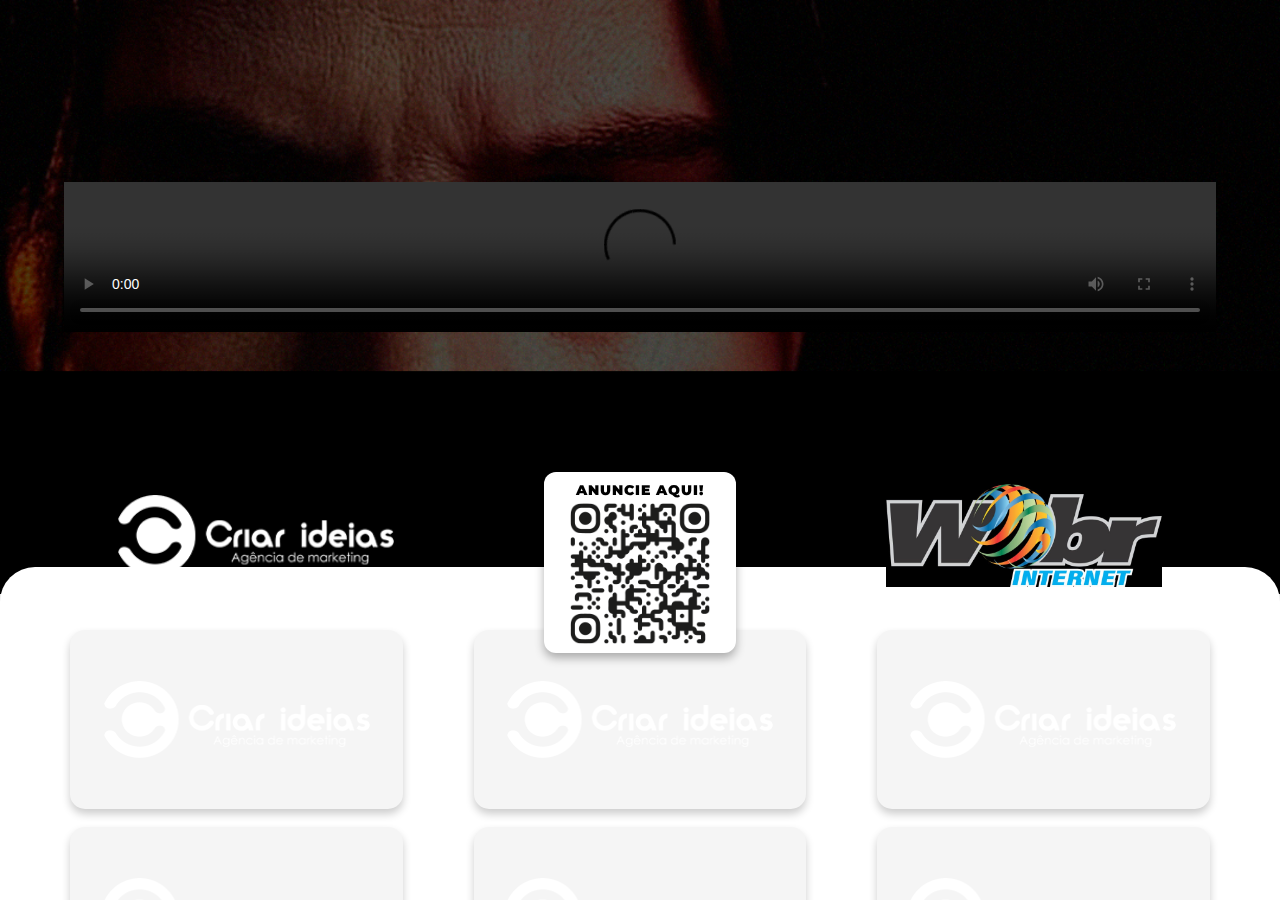
==== index.html @ 59715b38 "." ====
<!DOCTYPE html>
<html lang="en">
  <head>
    <meta charset="UTF-8" />
    <meta http-equiv="X-UA-Compatible" content="IE=edge" />
    <meta name="viewport" content="width=device-width, initial-scale=1.0" />
    <link rel="stylesheet" href="style.css" />
    <title>HTML Video Player</title>
  </head>
  <body>
    
    <section class="video-area">
      <div class="img-fundo">
        <img src="Sem-Título-2_0000s_0000s_0004_Camada-7-copiar.png" alt="">
      </div>
      <div class="top-video">
        <video autoplay loop controls src="john wick.mp4"></video>
      </div>
    </section>

    <section class="ad-area">
      <main class="top-area">
        <div class="top-img">
          <img src="logo.png" alt="">
        </div>
        <div class="qr-code-area">
          <div class="qr-code">
            <h2>Anuncie Aqui!</h2>
            <img src="Qr code (1).png" alt="">
          </div>
        </div>
        <div class="top-img">
          <img src="logo_wbr.jpg" alt="">
        </div>
      </main>
      <main class="ad-flow">
        <main class="ad-overflow">
          <div class="ad-box">
            <img src="logo.png" alt="">
          </div>
          <div class="ad-box">
            <img src="logo.png" alt="">
          </div>
          <div class="ad-box">
            <img src="logo.png" alt="">
          </div>
          <div class="ad-box">
            <img src="logo.png" alt="">
          </div>
          <div class="ad-box">
            <img src="logo.png" alt="">
          </div>
          <div class="ad-box">
            <img src="logo.png" alt="">
          </div>
          <div class="ad-box">
            <img src="logo.png" alt="">
          </div>
          <div class="ad-box">
            <img src="logo.png" alt="">
          </div>
          <div class="ad-box">
            <img src="logo.png" alt="">
          </div>
        </main>
      </main>
    </section>
  </body>
</html>
---- style.css ----
@import url('https://fonts.googleapis.com/css2?family=Montserrat:ital,wght@0,100;0,200;0,300;0,400;0,500;0,600;0,700;0,800;0,900;1,100;1,200;1,300;1,400;1,500;1,700;1,800;1,900&display=swap');

* {
    text-decoration: none;
    margin: 0;
    padding: 0;
    list-style: none;
    font-style: initial;
    box-shadow: 0 0 0 0;
    border: 0 none;
    outline: none;
    font-family: Montserrat, sans-serif;
}

body {
  display: flex;
  flex-direction: column;
  align-items: center;
  justify-content: center;
  position: relative;
  background: var(--white3);
}

:root {
  --white1: rgb(255,255,255);
  --white2: rgb(245,245,245);
  --white3: rgb(235,235,235);
}

.ad-area {
  position: fixed;
  width: 100%;
  bottom: 0;
  display: flex;
  flex-direction: column;
  align-items: center;
  justify-content: space-between;
  border-top-right-radius: 35px;
  border-top-left-radius: 35px;
}


.top-area {
  width: 90vw;
  height: 5vh;
  display: flex;
  flex-direction: row;
  justify-content: space-around;
  align-items: center;
  background: transparent;
  position: relative;
  
  padding: 1vh 0vw;
}

.top-img {
  width: 30%;
  display: flex;
  align-items: center;
  justify-content: center;
}


.top-img img {
  width: 80%;
}

.qr-code-area {
  width: 30%;
  position: relative;
  display: flex;
  align-items: center;
  justify-content: center;
}

.qr-code {
  background: var(--white1);
  padding: 1vh 2vw;
  border-radius: 12px;
  box-shadow: 0 5px 10px rgba(0,0,0, 0.3);
  display: flex;
  flex-direction: column;
  align-items: center;
  justify-content: center;
  position: absolute;
  margin-top: 6vh;
}

.qr-code h2 {
  text-transform: uppercase;
  font-size: 1.1vw;
  letter-spacing: 1px;
  font-weight: 900;
}

.qr-code img {
  width: 11vw;
  height: 11vw;
  margin-top: 0.5vh;
}



.ad-flow {
  width: 100%;
  background: var(--white1);
  height: 37vh;
  display: flex;
  flex-direction: row;
  justify-content: center;
  align-items: flex-start;
  border-top-right-radius: 35px;
  border-top-left-radius: 35px;
  box-shadow: 0 -10px 20px rgba(0,0,0, 0.1);
}


.ad-overflow {
  width: 100%;
  display: flex;
  align-items: center;
  justify-content: space-evenly;
  flex-direction: row;
  flex-wrap: wrap;
  margin-top: 5vh;
}

.ad-box {
  background: var(--white2);
  min-width: 26vw;
  max-width: 26vw;
  display: flex;
  flex-direction: column;
  align-items: center;
  justify-content: center;
  margin-top: 2vh;
  height: 14vw;
  border-radius: 15px;
  box-shadow: 0 5px 9px rgba(0,0,0, 0.2);
}

.ad-box img {
  width: 80%;
}












.video-area {
  width: 100vw;
  position: fixed;
  height: 66vh;
  background: black;
  top: 0;
  display: flex;
  align-items: center;
  justify-content: center;
}

.top-video {
  width: 90%;
  display: flex;
  align-items: center;
  justify-content: center;
  margin-top: -9vh;
}

.top-video video {
  width: 100%;
  z-index: 999;
}

.img-fundo {
  width: 100vw;
  position: fixed;
  display: flex;
  align-items: center;
  justify-content: center;
  z-index: 999;
  top: 0;
}

.img-fundo img {
  width: 100%;
 
  
}
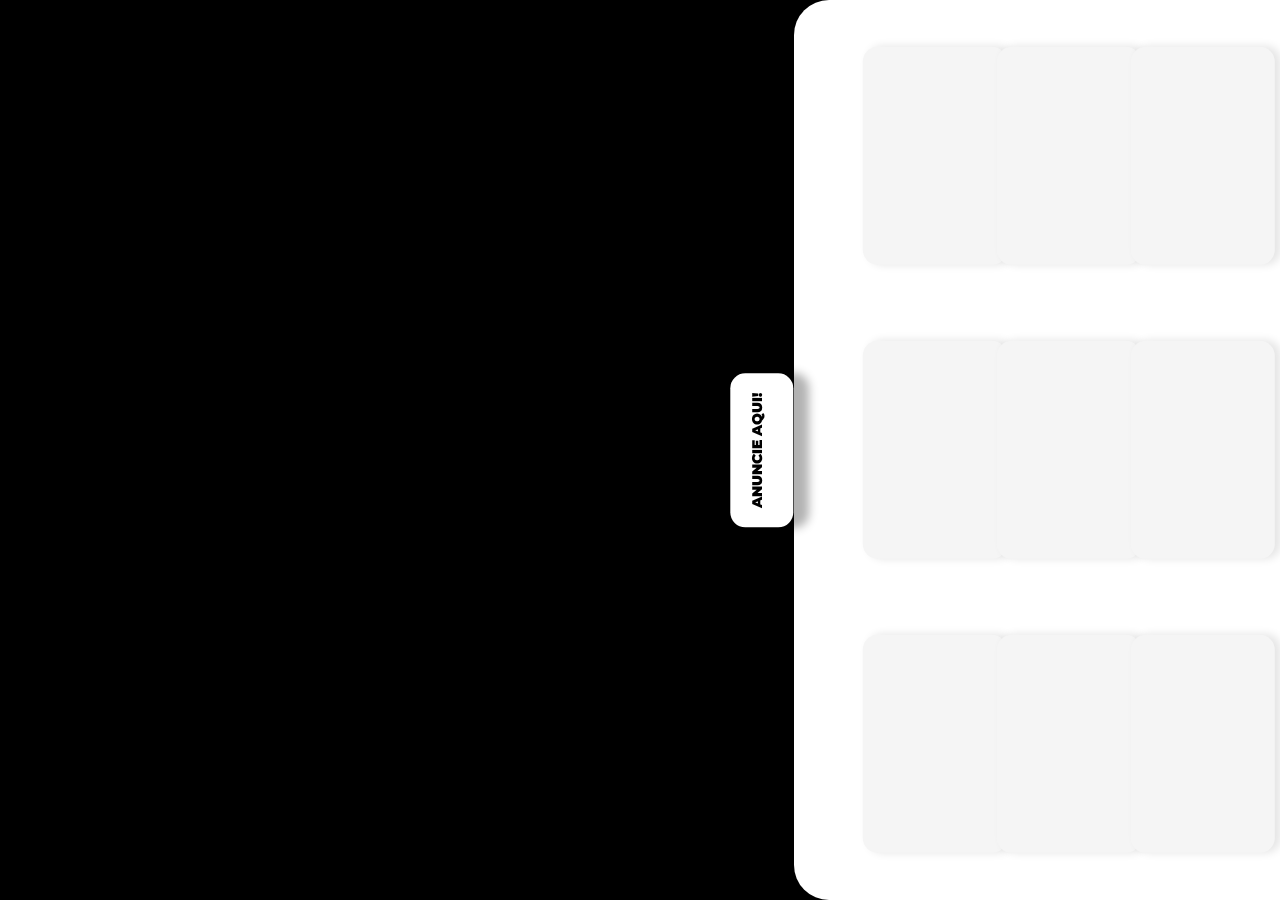
==== commit 1bd458bb: "fix rotation" ====
--- a/index.html
+++ b/index.html
@@ -1,69 +1,69 @@
 <!DOCTYPE html>
-<html lang="en">
-  <head>
-    <meta charset="UTF-8" />
-    <meta http-equiv="X-UA-Compatible" content="IE=edge" />
-    <meta name="viewport" content="width=device-width, initial-scale=1.0" />
-    <link rel="stylesheet" href="style.css" />
-    <title>HTML Video Player</title>
-  </head>
-  <body>
-    
+<html lang="pt-br">
+<head>
+    <meta charset="UTF-8">
+    <meta http-equiv="X-UA-Compatible" content="IE=edge">
+    <meta name="viewport" content="width=device-width, initial-scale=1.0">
+    <link rel="stylesheet" href="index-rotate.css">
+    <title>Rotate</title>
+</head>
+<body>
     <section class="video-area">
-      <div class="img-fundo">
-        <img src="Sem-Título-2_0000s_0000s_0004_Camada-7-copiar.png" alt="">
-      </div>
-      <div class="top-video">
-        <video autoplay loop controls src="john wick.mp4"></video>
-      </div>
+        <div class="img-fundo">
+            <img src="/assets/jhonwick-fundo.png" alt="">
+        </div>
+        <div class="video">
+            <video autoplay src="/assets/john_wick.mp4"></video>
+        </div>
     </section>
-
     <section class="ad-area">
-      <main class="top-area">
-        <div class="top-img">
-          <img src="logo.png" alt="">
-        </div>
-        <div class="qr-code-area">
-          <div class="qr-code">
-            <h2>Anuncie Aqui!</h2>
-            <img src="Qr code (1).png" alt="">
-          </div>
-        </div>
-        <div class="top-img">
-          <img src="logo_wbr.jpg" alt="">
-        </div>
-      </main>
-      <main class="ad-flow">
-        <main class="ad-overflow">
-          <div class="ad-box">
-            <img src="logo.png" alt="">
-          </div>
-          <div class="ad-box">
-            <img src="logo.png" alt="">
-          </div>
-          <div class="ad-box">
-            <img src="logo.png" alt="">
-          </div>
-          <div class="ad-box">
-            <img src="logo.png" alt="">
-          </div>
-          <div class="ad-box">
-            <img src="logo.png" alt="">
-          </div>
-          <div class="ad-box">
-            <img src="logo.png" alt="">
-          </div>
-          <div class="ad-box">
-            <img src="logo.png" alt="">
-          </div>
-          <div class="ad-box">
-            <img src="logo.png" alt="">
-          </div>
-          <div class="ad-box">
-            <img src="logo.png" alt="">
-          </div>
+        <main class="top-area">
+            <div class="principal-img">
+                <img src="/assets/logo_wbr.jpg" alt="" >
+            </div>
+            <div class="qr-code">
+                <h2>ANUNCIE AQUI!</h2>
+                <img src="/assets/qr-code.png" alt="">
+            </div>
+            <div class="principal-img">
+                <img src="/assets/logo_wbr.jpg" alt="" >
+            </div>
         </main>
-      </main>
+        <main class="ad-flow">
+            <div class="ad-collum">
+                <div class="ad-box">
+                    <img src="/assets/logo.png" alt="">
+                </div>
+                <div class="ad-box">
+                    <img src="/assets/logo.png" alt="">
+                </div>
+                <div class="ad-box">
+                    <img src="/assets/logo.png" alt="">
+                </div>
+            </div>
+            <div class="ad-collum">
+                <div class="ad-box">
+                    <img src="/assets/logo.png" alt="">
+                </div>
+                <div class="ad-box">
+                    <img src="/assets/logo.png" alt="">
+                </div>
+                <div class="ad-box">
+                    <img src="/assets/logo.png" alt="">
+                </div>
+            </div>
+            <div class="ad-collum">
+                <div class="ad-box">
+                    <img src="/assets/logo.png" alt="">
+                </div>
+                <div class="ad-box">
+                    <img src="/assets/logo.png" alt="">
+                </div>
+                <div class="ad-box">
+                    <img src="/assets/logo.png" alt="">
+                </div>
+            </div>
+        </main>
     </section>
-  </body>
-</html>
+</body>
+</html>--- a/index-rotate.css
+++ b/index-rotate.css
@@ -0,0 +1,178 @@
+@import url("https://fonts.googleapis.com/css2?family=Montserrat:ital,wght@0,100;0,200;0,300;0,400;0,500;0,600;0,700;0,800;0,900;1,100;1,200;1,300;1,400;1,500;1,700;1,800;1,900&display=swap");
+
+* {
+  text-decoration: none;
+  margin: 0;
+  padding: 0;
+  list-style: none;
+  font-style: initial;
+  box-shadow: 0 0 0 0;
+  border: 0 none;
+  outline: none;
+  font-family: Montserrat, sans-serif;
+}
+
+body {
+  display: flex;
+  flex-direction: row;
+  position: relative;
+  background: black;
+  overflow-y: hidden;
+  align-items: center;
+  height: 100vh;
+  width: 100vw;
+  justify-content: flex-start;
+}
+
+.video-area {
+  width: 100vw;
+  height: 100vh;
+  display: flex;
+  align-items: center;
+  justify-content: flex-start;
+  position: fixed;
+}
+
+.img-fundo {
+  display: flex;
+  align-items: center;
+  justify-content: center;
+  height: 100%;
+  width: 100%;
+  position: absolute;
+}
+
+.img-fundo img {
+  width: 60%;
+  -moz-transform: rotate(-90deg); /* FF3.5/3.6 */
+  -o-transform: rotate(-90deg); /* Opera 10.5 */
+  -webkit-transform: rotate(-90deg); /* Saf3.1+ */
+  transform: rotate(-90deg); /* Newer browsers (incl IE9) */
+}
+
+.video {
+  height: 100vh;
+  width: 50%;
+  display: flex;
+  align-items: center;
+  justify-content: center;
+  position: relative;
+}
+
+.video video {
+  -moz-transform: rotate(-90deg); /* FF3.5/3.6 */
+  -o-transform: rotate(-90deg); /* Opera 10.5 */
+  -webkit-transform: rotate(-90deg); /* Saf3.1+ */
+  transform: rotate(-90deg); /* Newer browsers (incl IE9) */
+  margin-left: 5vw;
+  width: 105%;
+}
+
+.ad-area {
+  width: 48vw;
+  z-index: 999;
+  height: 100vh;
+  position: fixed;
+  right: 0;
+  display: flex;
+  flex-direction: row;
+  align-items: center;
+  justify-content: flex-start;
+}
+
+.top-area {
+  width: 10vw;
+  height: 90vh;
+  display: flex;
+  align-items: center;
+  justify-content: space-between;
+  flex-direction: column;
+}
+
+.principal-img {
+  width: 100%;
+  height: 30%;
+  display: flex;
+  align-items: center;
+  justify-content: center;
+}
+
+.principal-img img {
+  width: 160%;
+  -moz-transform: rotate(-90deg); /* FF3.5/3.6 */
+  -o-transform: rotate(-90deg); /* Opera 10.5 */
+  -webkit-transform: rotate(-90deg); /* Saf3.1+ */
+  transform: rotate(-90deg); /* Newer browsers (incl IE9) */
+}
+
+.qr-code {
+  background: white;
+  box-shadow: 0 15px 10px rgb(0, 0, 0, 0.3);
+  display: flex;
+  align-items: center;
+  justify-content: center;
+  -moz-transform: rotate(-90deg); /* FF3.5/3.6 */
+  -o-transform: rotate(-90deg); /* Opera 10.5 */
+  -webkit-transform: rotate(-90deg); /* Saf3.1+ */
+  transform: rotate(-90deg); /* Newer browsers (incl IE9) */
+
+  flex-direction: column;
+  border-radius: 15px;
+  padding: 2vh 1vw;
+  margin-left: 5vw;
+}
+
+.qr-code h2 {
+  font-size: 1.1vw;
+  font-weight: 900;
+}
+
+.qr-code img {
+  width: 10vw;
+  margin-top: 1vh;
+}
+
+.ad-flow {
+  height: 100vh;
+  background: white;
+  width: 38.3vw;
+  border-bottom-left-radius: 35px;
+  border-top-left-radius: 35px;
+  display: flex;
+  flex-direction: row;
+  flex-wrap: wrap;
+  justify-content: flex-start;
+  align-items: center;
+}
+
+.ad-collum {
+  height: 98vh;
+  display: flex;
+  flex-direction: column;
+  justify-content: space-around;
+  margin-left: 2.5vw;
+  position: relative;
+  width: 8vw;
+  align-items: flex-start;
+}
+
+.ad-box {
+  background: rgb(245, 245, 245);
+  width: 13vw;
+  min-width: 13vw;
+  min-height: 12vh;
+  padding: 2vh 2vw;
+  border-radius: 15px;
+  display: flex;
+  align-items: center;
+  justify-content: center;
+  -moz-transform: rotate(-90deg); /* FF3.5/3.6 */
+  -o-transform: rotate(-90deg); /* Opera 10.5 */
+  -webkit-transform: rotate(-90deg); /* Saf3.1+ */
+  transform: rotate(-90deg); /* Newer browsers (incl IE9) */
+  box-shadow: 0 6px 8px rgb(0, 0, 0, 0.1);
+}
+
+.ad-box img {
+  width: 95%;
+}
